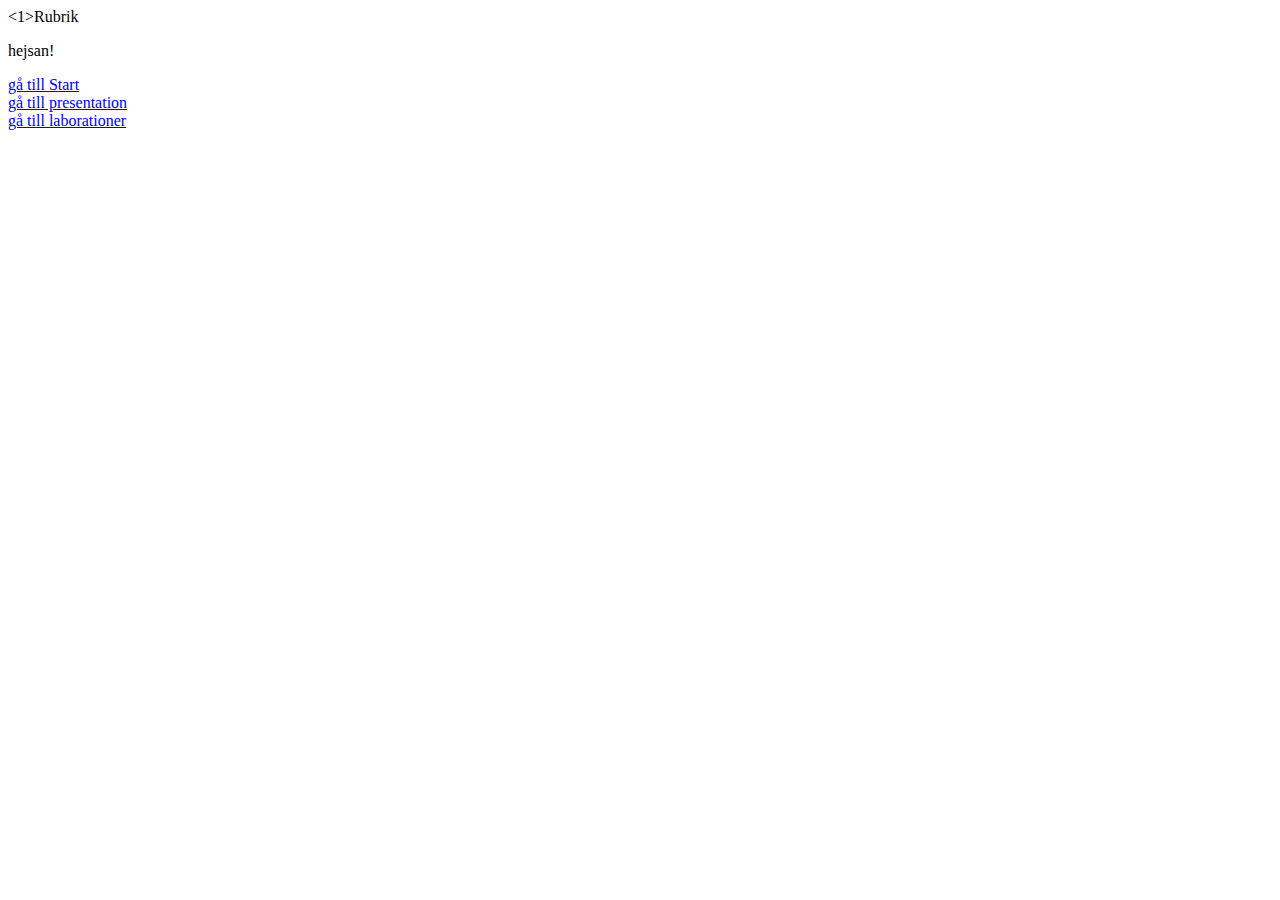
==== pages/kontakt.html @ fae6c5bc "kontakt + länkar" ====
<!doctype html>
<html lang="sv">
    <head>
        <meta charset="utf-8"/>
        <title>Startsida</title>

<1>Rubrik</1>
<a hej hej</a>

<p>hejsan!</p>


<lu>

            <li><a href="index.html">gå till Start</a></li>
            <li><a href="pages/presentation.html">gå till presentation</a></li>
            <li><a href="pages/laborationer.html">gå till laborationer</a></li>
             
            
</lu>
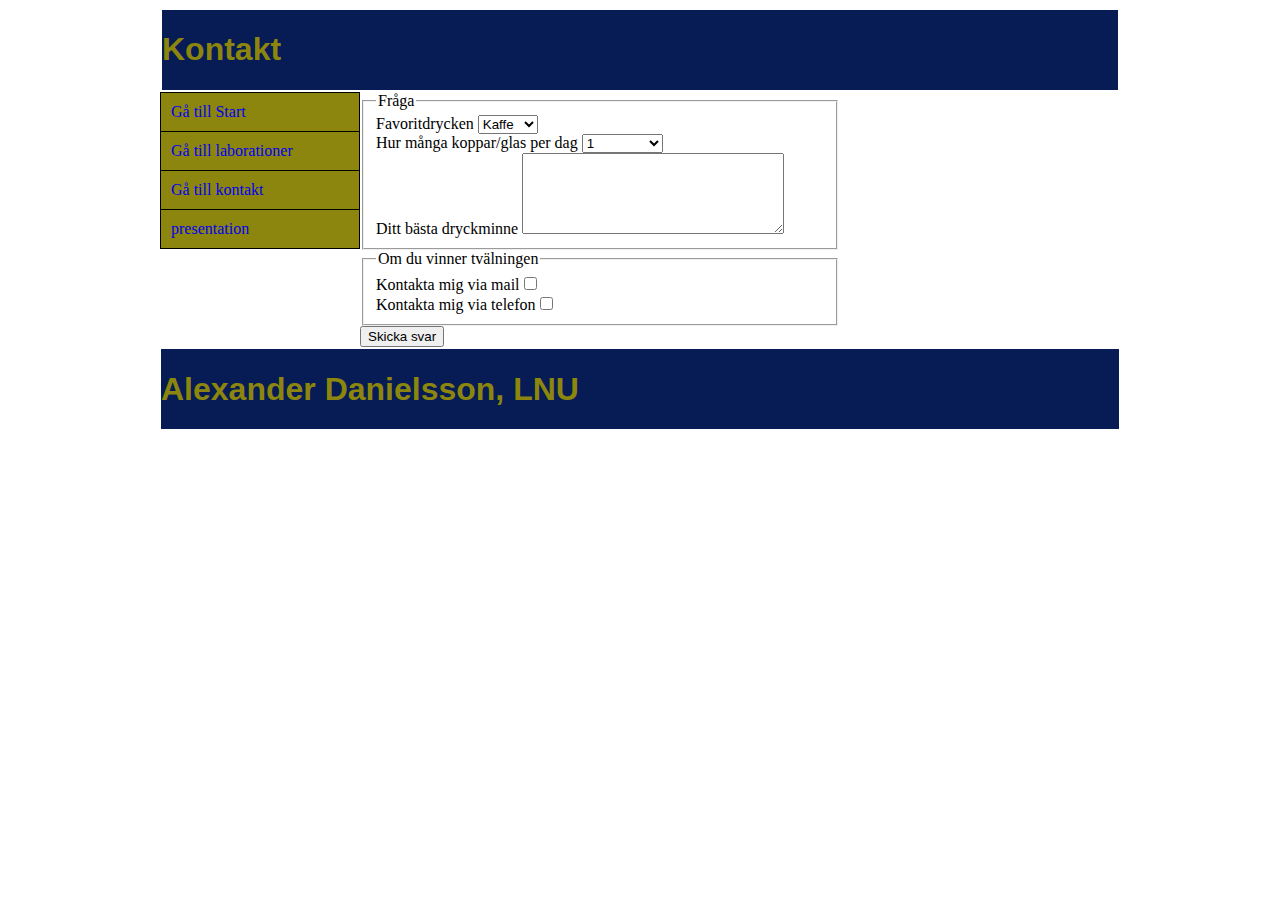
==== commit f95d83d1: "WE" ====
--- a/pages/kontakt.html
+++ b/pages/kontakt.html
@@ -2,19 +2,99 @@
 <html lang="sv">
     <head>
         <meta charset="utf-8"/>
-        <title>Startsida</title>
+<link rel="stylesheet" href="../style/basic.css" />
 
-<1>Rubrik</1>
-<a hej hej</a>
-
-<p>hejsan!</p>
+    
+ <title>Startsida</title>    
+</head>
+           
+<body>
+<div id="container">
+    
+    
+    
+    
+    <div id="top">
+        <h1>Kontakt</h1>
+    </div>
 
 
-<lu>
 
-            <li><a href="index.html">gå till Start</a></li>
-            <li><a href="pages/presentation.html">gå till presentation</a></li>
-            <li><a href="pages/laborationer.html">gå till laborationer</a></li>
+    <div id="navi">
+        <lu id="sociallist">
+
+            <li><a id="start" href="../index.html">Gå till Start</a></li>
+            <li><a id="lab" href="laborationer.html">Gå till laborationer</a></li>
+            <li><a id="kont" href="kontakt.html">Gå till kontakt</a></li>                                    
+            <li><a id="pres" href="presentation.html">presentation</a></li>
              
             
-</lu>+        </lu>
+    </div>
+
+
+
+        <div id="content">
+         <form action="http://voyager.lnu.se/tekinet/kurser/dtt/wp_webbintro/form.php" method="post"> 
+           
+             <Fieldset>
+                
+                 <legend>Fråga</legend>  
+        
+                     <label>Favoritdrycken</label>
+                           
+                         <select name="dryck">
+                            
+                            <option value="Kaffe" selected>Kaffe</option>    
+                            <option value="Saft">Saft</option>
+                            <option value="O´boy">O´boy</option>
+                            <option value="Vatten">Vatten</option>
+                    
+                         </select></br> 
+        
+                 <label>Hur många koppar/glas per dag</label>
+           
+                         <select name="antal">
+                    
+                            <option value="1" selected>1</option>    
+                            <option value="2">2</option>
+                            <option value="3">3</option>
+                            <option value="4">4 eller fler</option>
+                         </select></br>
+            
+        
+             <label>Ditt bästa dryckminne</label>
+                <textarea rows="5" cols="30"></textarea>
+             
+            </Fieldset>  
+            
+            <Fieldset>
+                <legend>Om du vinner tvälningen</legend>    
+        
+                        <label>Kontakta mig via mail</label><input type="checkbox" name="g1[]" value="mail"/><br/>
+                        <label> Kontakta mig via telefon</label><input type="checkbox" name="g1[]" value="telefon"/>
+        
+            </Fieldset>
+    
+            <input type="submit" value="Skicka svar"/> 
+        
+    </form>
+    </div>
+   
+        
+        
+        
+        
+
+</div>
+
+<div id="footer">
+    
+     <h1>
+         Alexander Danielsson, LNU
+         
+       </h1>
+    
+</div>
+</body>
+</html>--- a/style/basic.css
+++ b/style/basic.css
@@ -0,0 +1,141 @@
+
+h1 { 
+    font-family:"Helvetica","Arial", sans-serif;
+}
+h2{
+    
+
+    
+    font-family:Arial;
+    }    
+
+
+h3{
+    
+    font-family:Arial;
+}
+
+p{
+    
+    font-family: helvetica;
+    font-size:19px;
+}
+
+    
+/*Layout*/
+
+#top{
+    border: 2px solid white;
+    color:#8C860E;
+    margin: 0 auto;
+    max-width:958px;
+    background-color:#071B54; 
+ 
+    }
+
+
+
+
+
+
+
+a:link{text-decoration:none}
+a:visited   {color:maroon; } /*besökta*/
+a:focus     { color:aqua; }
+a:visited {text-decoration:none}
+
+
+
+
+
+#sociallist{
+ list-style-type:none;
+ border-bottom:none;
+ width: 200px; 
+ margin:0; padding:0;
+ float:left;
+
+}
+
+#start{border:1px solid black;background-color:#8C860E; }
+#start:hover {color:orange; text-decoration:underline;border:none 1px solid black;}
+#start{display:block; padding:10px;border-bottom: none;}
+#start:active{color:black;}
+
+#lab{border:1px solid black;background-color:#8C860E;}
+#lab:hover {color:orange; text-decoration:underline;border: 1px solid black;}
+#lab{display:block; padding:10px;border-bottom: none;}
+#lab:active{color:black;}
+
+#kont{border:1px solid black; background-color:#8C860E;}
+#kont:hover {color:orange; text-decoration:underline;border: 1px solid black;}
+#kont{display:block; padding:10px;border-bottom: none;}
+#kont:active{color:black;}
+
+
+#pres{border:1px solid black; background-color:#8C860E;}
+#pres:hover {color:orange; text-decoration:underline;border: 1px solid black}
+#pres{display:block; padding:10px;}
+#pres:active{color:black;}
+
+
+#log{border:1px solid black; background-color:#8C860E;}
+#log:hover {color:orange; text-decoration:underline;border: 1px solid black}
+#log{display:block; padding:10px;border-top:none;}
+
+#video{border:1px solid black; background-color:#8C860E;}
+#video:hover {color:orange; text-decoration:underline;border: 1px solid black}
+#video{display:block; padding:10px;border-top:none;}
+#video:active{color:black;}
+
+
+
+
+
+
+
+
+#content{
+         
+
+    
+    background-color:white;
+    width:50%;
+    float:left;
+    
+    }  
+#footer{
+    
+    border: 2px solid white;
+    color:#8C860E;
+    margin: 0 auto;
+    max-width:958px;
+    background-color:#071B54; 
+    
+}
+
+
+
+#container
+{
+    
+            
+    background-color:white;
+    overflow: auto;
+    max-width:960px;
+    margin: 0 auto;
+    
+}    
+    /* Use COLORS:
+    *white
+    *#071B54
+    *#8C860E
+    *#B5AD12
+    */
+    
+    
+/*-------------------------------------*/
+        
+
+
+    
